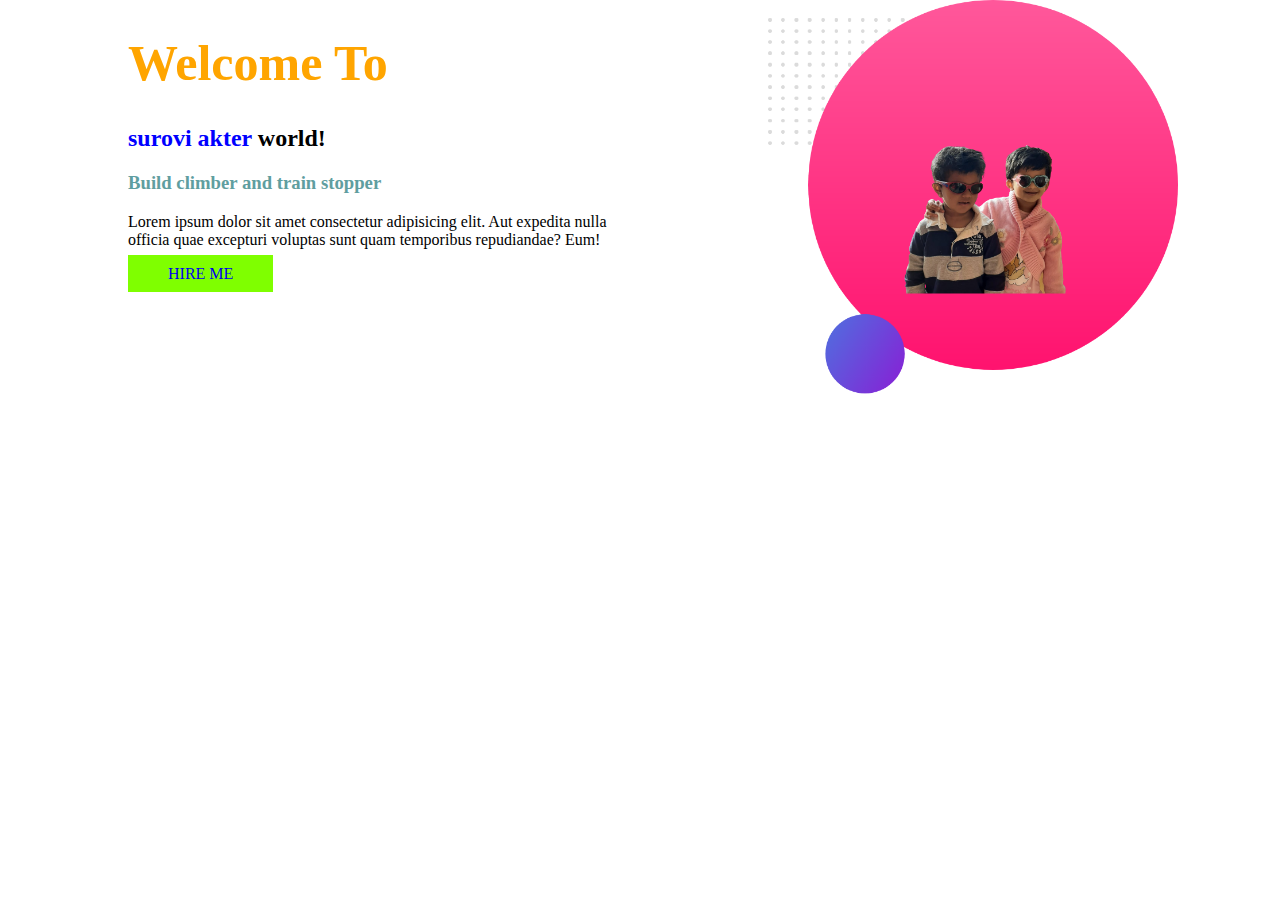
==== index.html @ 011c448d "top-banner added" ====
<!DOCTYPE html>
<html lang="en">
<head>
    <meta charset="UTF-8">
    <meta http-equiv="X-UA-Compatible" content="IE=edge">
    <meta name="viewport" content="width=device-width, initial-scale=1.0">
    <title>my first port foglio</title>
    <link rel="stylesheet" href="style.css">
</head>
<section class="top-banner">
    <div class="contenar">
        <h1>Welcome To</h1>
        <h2><span class="orange">surovi akter</span>  world!</h2>

        </h2>
        <h3>Build climber and train stopper</h3>
        <p>Lorem ipsum dolor sit amet consectetur adipisicing elit. Aut expedita nulla officia quae excepturi voluptas sunt quam temporibus repudiandae? Eum!</p>
        <a class="link-button" href="https://www.google.com/smart-shopping">HIRE ME </a>
    </div>


    <div class="contenar">
       <img src="img/portafoglio.png" alt="" srcset="">
    </div>
</section>
<body>
    
</body>
</html>
---- style.css ----
h1{
    font-size: 50px;
    color: orange;
}

  h3{
      color: cadetblue;
  } 

.orange{
    color:blue
}
section{
    display: flex;
}
.contenar{
    width: 50%;
    padding-left:10%;
}
.top-banner{
    background-image: url(img/top-banner.png)
    background-repeat:no-repeat;
    
}

    .contenar img{
        width:80% ;
    }
.link-button{
    text-decoration: none;
    background-color: chartreuse;
    padding: 10px 40px;
}
body{
    margin:0px ;
}
.


}
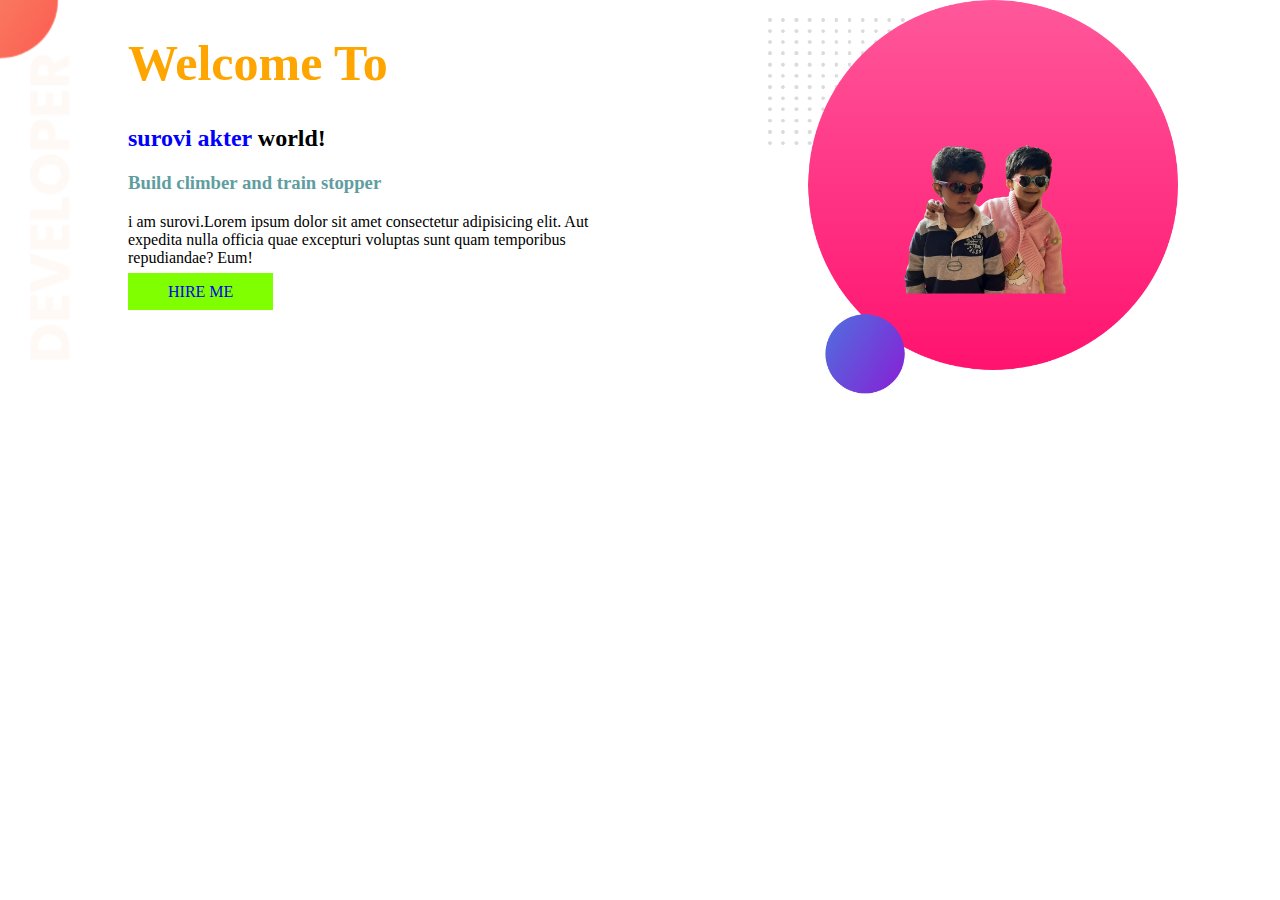
==== commit 6825581e: "hello" ====
--- a/index.html
+++ b/index.html
@@ -14,7 +14,7 @@
 
         </h2>
         <h3>Build climber and train stopper</h3>
-        <p>Lorem ipsum dolor sit amet consectetur adipisicing elit. Aut expedita nulla officia quae excepturi voluptas sunt quam temporibus repudiandae? Eum!</p>
+        <p> i am surovi.Lorem ipsum dolor sit amet consectetur adipisicing elit. Aut expedita nulla officia quae excepturi voluptas sunt quam temporibus repudiandae? Eum!</p>
         <a class="link-button" href="https://www.google.com/smart-shopping">HIRE ME </a>
     </div>
 
--- a/style.css
+++ b/style.css
@@ -8,7 +8,7 @@
   } 
 
 .orange{
-    color:blue
+    color:blue;
 }
 section{
     display: flex;
@@ -18,7 +18,7 @@
     padding-left:10%;
 }
 .top-banner{
-    background-image: url(img/top-banner.png)
+    background-image: url(img/top-banner.png);
     background-repeat:no-repeat;
     
 }
@@ -34,7 +34,6 @@
 body{
     margin:0px ;
 }
-.
 
 
-}+
